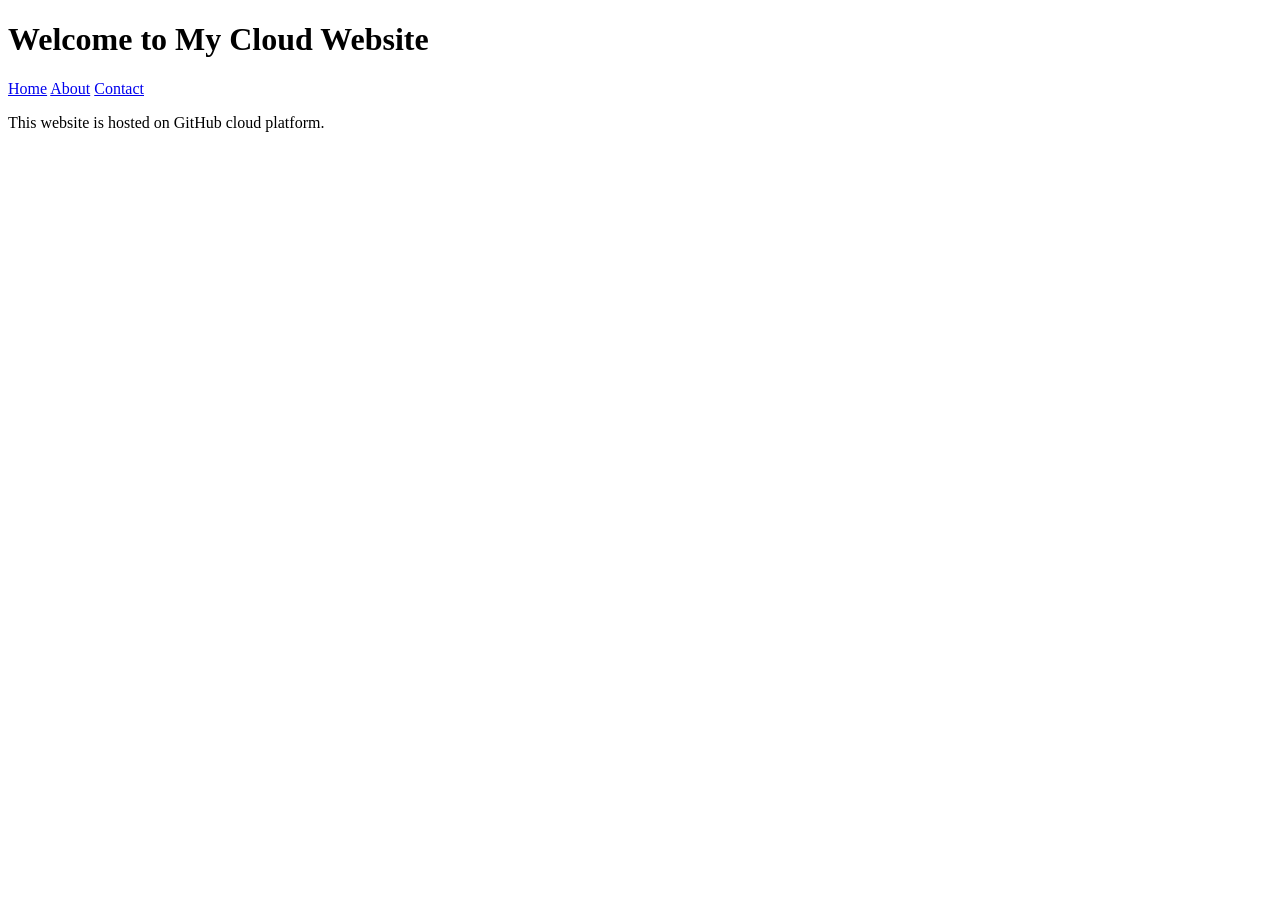
==== index.html @ 6a0138f3 "Create index.html" ====
<!DOCTYPE html>
<html>
<head>
    <title>My Cloud Website</title>
    <link rel="stylesheet" href="style.css">
</head>

<body>

    <h1>Welcome to My Cloud Website</h1>

    <nav>
        <a href="index.html">Home</a>
        <a href="about.html">About</a>
        <a href="contact.html">Contact</a>
    </nav>

    <p>This website is hosted on GitHub cloud platform.</p>

</body>
</html>
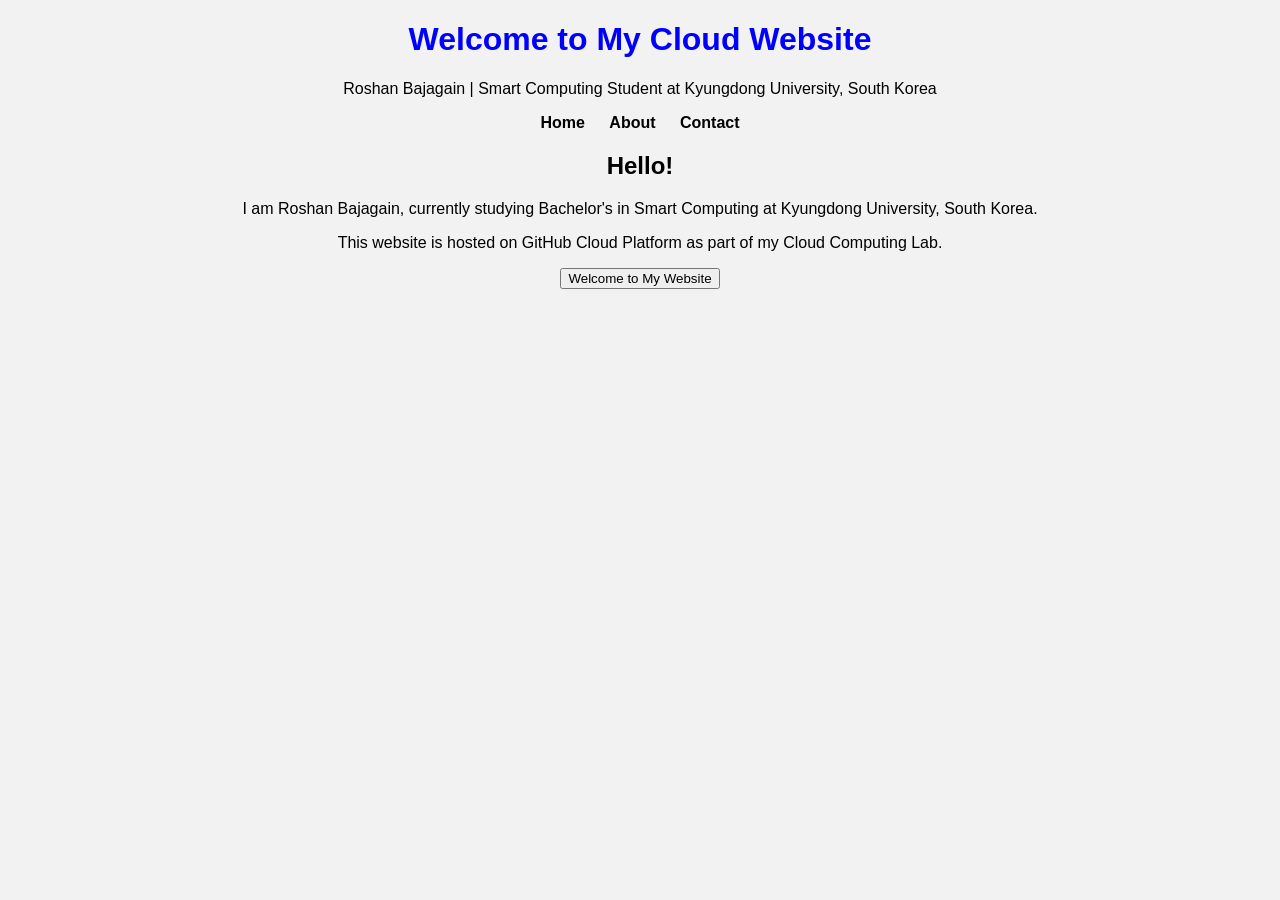
==== commit 5faacd38: "Update index.html" ====
--- a/index.html
+++ b/index.html
@@ -1,13 +1,20 @@
 <!DOCTYPE html>
-<html>
+<html lang="en">
 <head>
-    <title>My Cloud Website</title>
+    <meta charset="UTF-8">
+    <meta name="viewport" content="width=device-width, initial-scale=1.0">
+    <title>Roshan Bajagain | Home</title>
     <link rel="stylesheet" href="style.css">
 </head>
 
 <body>
 
-    <h1>Welcome to My Cloud Website</h1>
+    <header>
+        <h1>Welcome to My Cloud Website</h1>
+        <p class="subtitle">
+            Roshan Bajagain | Smart Computing Student at Kyungdong University, South Korea
+        </p>
+    </header>
 
     <nav>
         <a href="index.html">Home</a>
@@ -15,7 +22,19 @@
         <a href="contact.html">Contact</a>
     </nav>
 
-    <p>This website is hosted on GitHub cloud platform.</p>
+    <section class="card">
+        <h2>Hello!</h2>
+        <p>
+            I am Roshan Bajagain, currently studying Bachelor's in Smart Computing
+            at Kyungdong University, South Korea.
+        </p>
+
+        <p>
+            This website is hosted on GitHub Cloud Platform as part of my Cloud Computing Lab.
+        </p>
+
+        <button>Welcome to My Website</button>
+    </section>
 
 </body>
 </html>
--- a/style.css
+++ b/style.css
@@ -0,0 +1,16 @@
+body{
+    font-family: Arial;
+    text-align: center;
+    background-color: #f2f2f2;
+}
+
+h1{
+    color: blue;
+}
+
+nav a{
+    margin: 10px;
+    text-decoration: none;
+    font-weight: bold;
+    color: black;
+}
